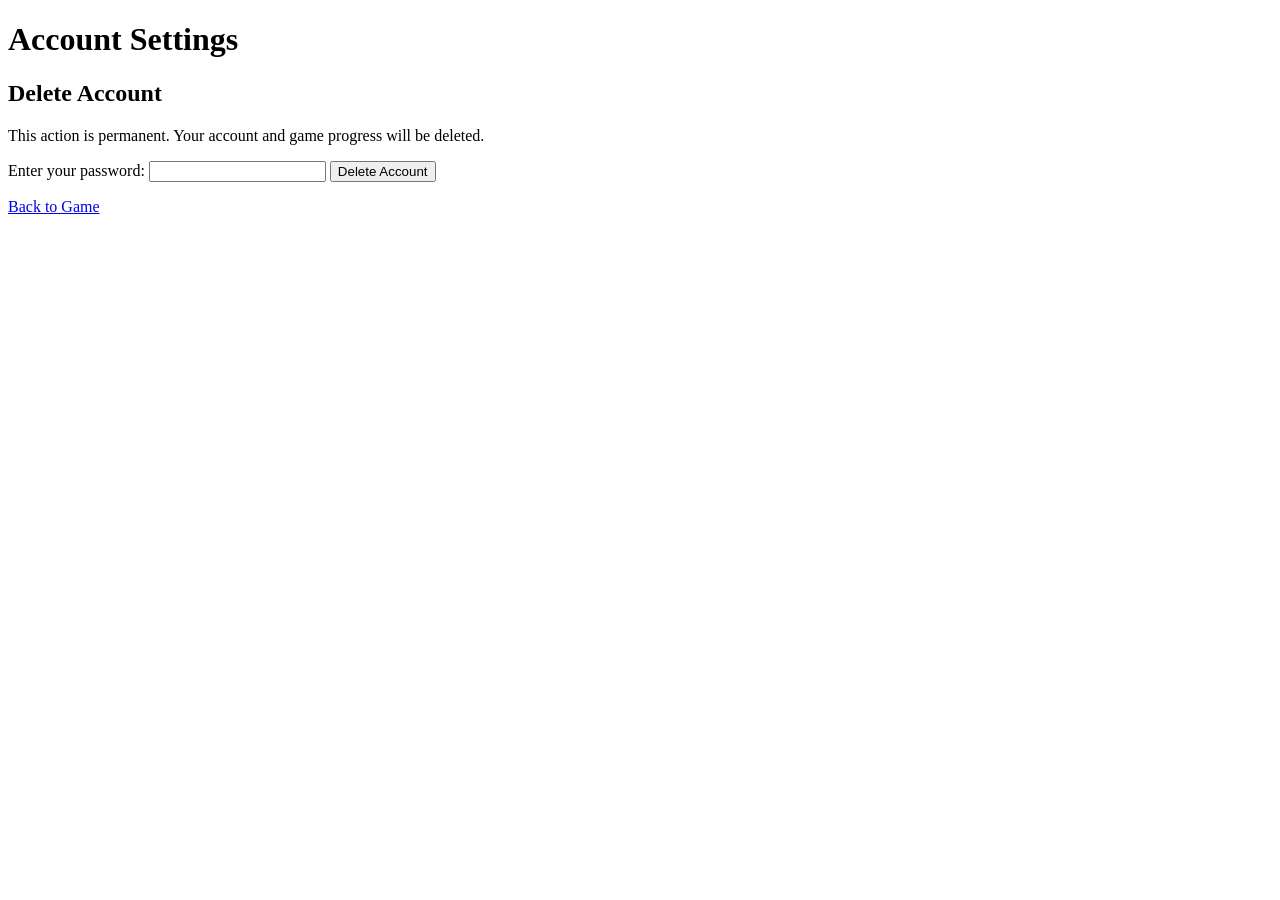
==== account/index.html @ b3060ed8 "Full crud + first 3 ants implements" ====
<!DOCTYPE html>
<html lang="en-US">
    <head>
        <meta charset="UTF-8">
        <title>Ant Clicker - Account</title>
        <link rel="stylesheet" href="../style.css">
        <script src="../js/auth/delete_account.js" defer></script>
    </head>
    <body>
        <h1>Account Settings</h1>

        <section>
            <h2>Delete Account</h2>

            <p>
                This action is permanent. Your account and game progress
                will be deleted.
            </p>

            <form id="delete_account_form">
                <label for="password">Enter your password:</label>

                <input
                    type="password"
                    id="password"
                    name="password"
                    required
                >

                <button type="submit">
                    Delete Account
                </button>
            </form>

            <p id="delete_message"></p>
        </section>

        <a href="../jogo/">Back to Game</a>
    </body>
</html>
---- style.css ----
.sec_center{
    font-size: 25px;
    width: 50%;
    margin: 0 auto;
    margin-top: 100px;
    margin-bottom: 100px;
    text-align: center;
}
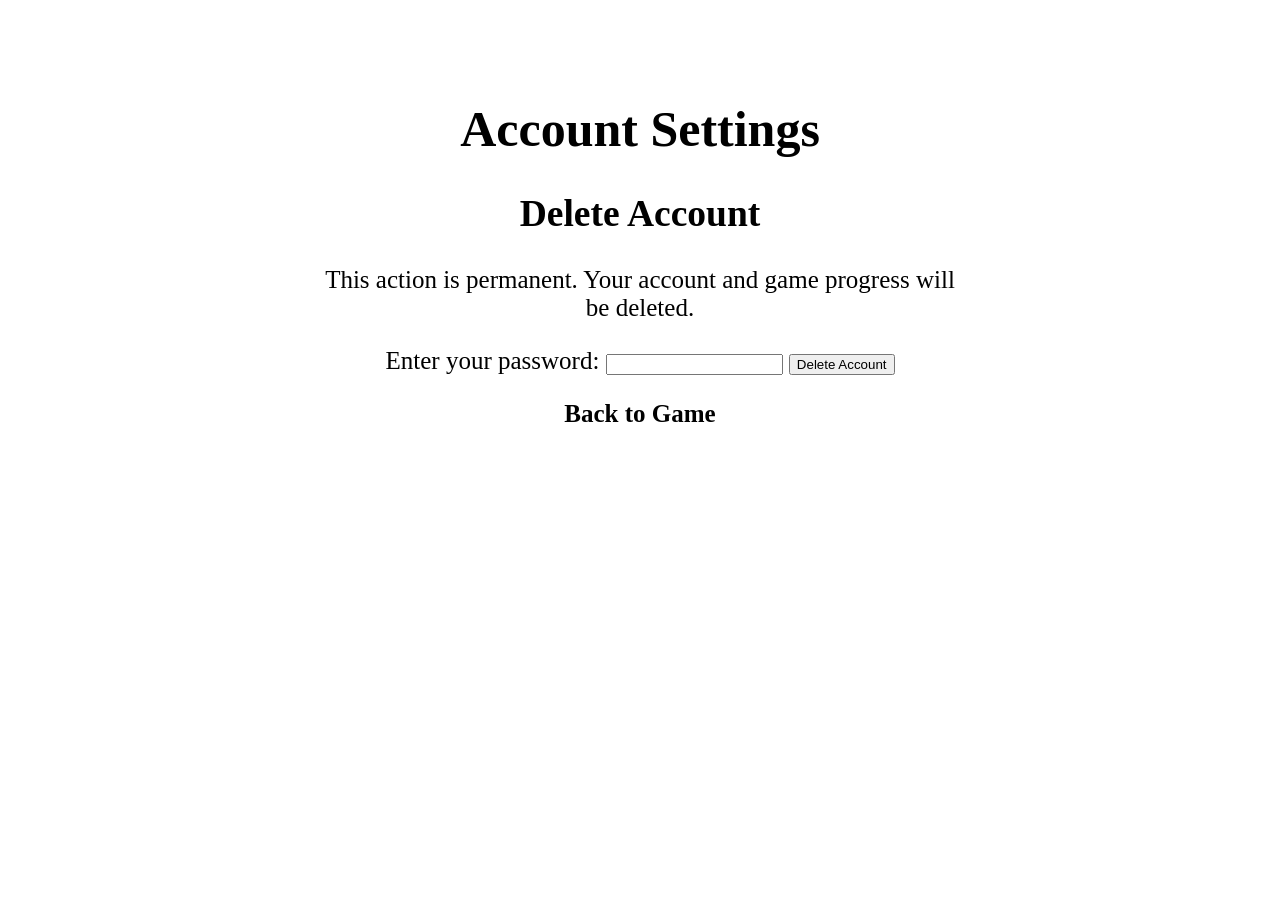
==== commit 4ff8d42e: "changes on base css done (maybe wrongly commited)" ====
--- a/account/index.html
+++ b/account/index.html
@@ -4,10 +4,10 @@
     <head>
         <meta charset="UTF-8">
         <title>Ant Clicker - Account</title>
-        <link rel="stylesheet" href="../style.css">
+        <link rel="stylesheet" href="style.css">
         <script src="../js/auth/delete_account.js" defer></script>
     </head>
-    <body>
+    <body class="sec_center">
         <h1>Account Settings</h1>
 
         <section>
--- a/account/style.css
+++ b/account/style.css
@@ -0,0 +1,14 @@
+.sec_center{
+    font-size: 25px;
+    width: 50%;
+    margin: 0 auto;
+    margin-top: 100px;
+    margin-bottom: 100px;
+    text-align: center;
+}
+
+a{
+    font-weight: bold;
+    text-decoration: none;
+    color: black;
+}
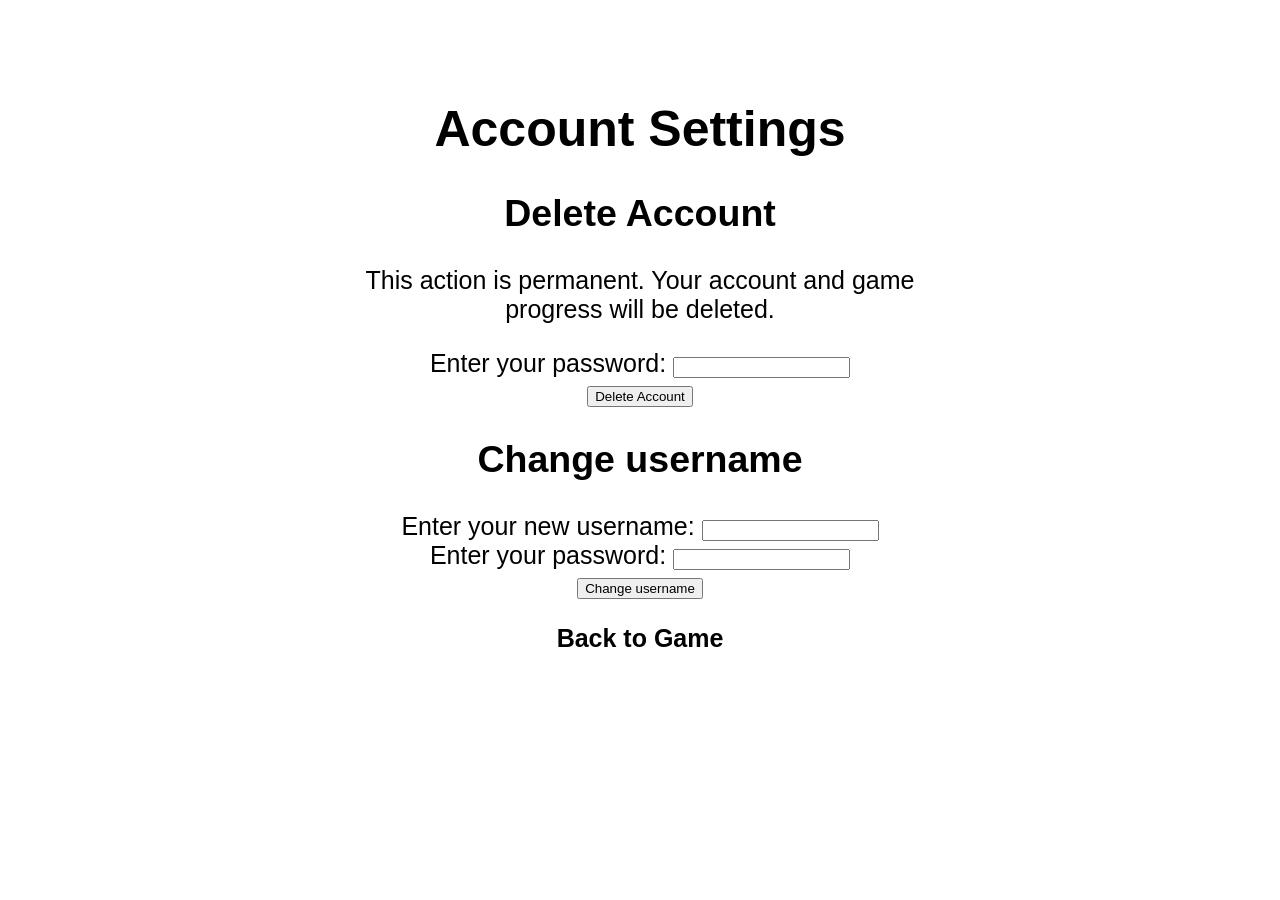
==== commit 1258606a: "I cant do this anymore" ====
--- a/account/index.html
+++ b/account/index.html
@@ -6,6 +6,7 @@
         <title>Ant Clicker - Account</title>
         <link rel="stylesheet" href="style.css">
         <script src="../js/auth/delete_account.js" defer></script>
+        <script src="../js/auth/change_username.js" defer></script>
     </head>
     <body class="sec_center">
         <h1>Account Settings</h1>
@@ -27,7 +28,7 @@
                     name="password"
                     required
                 >
-
+                <br>
                 <button type="submit">
                     Delete Account
                 </button>
@@ -36,6 +37,40 @@
             <p id="delete_message"></p>
         </section>
 
+        <section>
+            <h2>Change username</h2>
+
+            <form id="change_username_form">
+
+                <laber for="username"> Enter your new username:</laber>
+
+                <input
+                    type="text"
+                    id="username"
+                    name="username"
+                    required
+                >
+                <br>
+
+                <label for="password_u">Enter your password:</label>
+
+                <input
+                    type="password"
+                    id="password_u"
+                    name="password_u"
+                    required
+                >
+                <br>
+
+                <button type="submit">
+                    Change username
+                </button>
+            </form>
+
+            <p id="change_message"></p>
+
+        </section>
+
         <a href="../jogo/">Back to Game</a>
     </body>
 </html>
--- a/account/style.css
+++ b/account/style.css
@@ -1,3 +1,7 @@
+*{
+    font-family: 'Poppins', sans-serif;
+}
+
 .sec_center{
     font-size: 25px;
     width: 50%;
